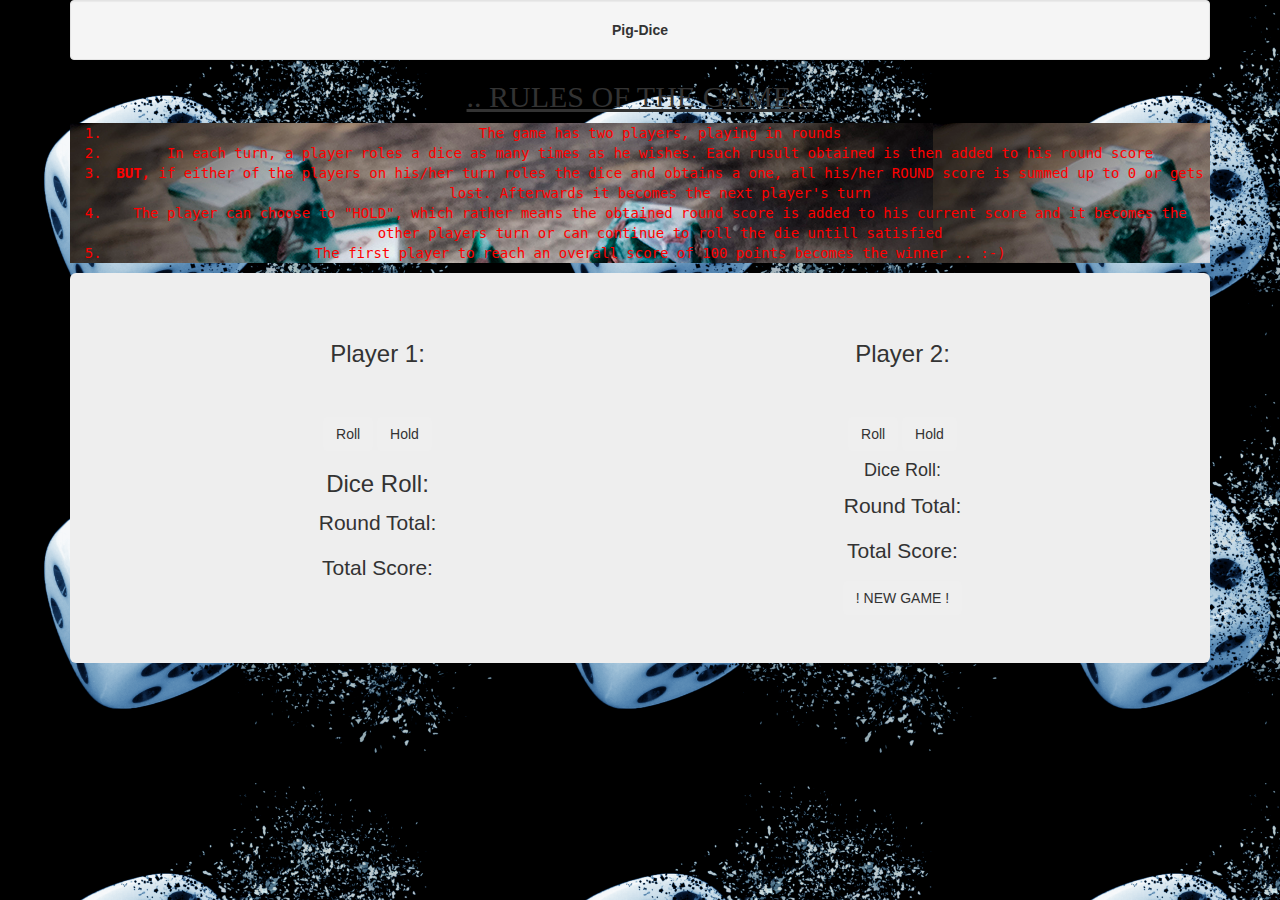
==== index.html @ d7d47667 "becoming better with time" ====
<!DOCTYPE html>
<html lang="en" dir="ltr">
  <head>
    <meta charset="utf-8">
    <title>!PIG DICE!</title>
    <link rel="stylesheet" type="text/css" href="css/bootstrap.css">
    <link rel="stylesheet" type="text/css" href="css/styles.css">
    <script src="js/jquery-3.3.1.min.js"></script>
    <script src="js/scripts.js"></script>

  </head>
  <body>
    <div class="container">
      <div>
        <div class="well"
               <h1><strong> Pig-Dice </strong></h1>
        </div>
        <h2>.. RULES OF THE GAME ..</h2>
        <ol>
          <li> The game has two players, playing in rounds </li>
          <li> In each turn, a player roles a dice as many times as he wishes. Each rusult obtained is then added to his round score </li>
          <li> <strong>BUT, </strong>if either of the players on his/her turn roles the dice and obtains a one, all his/her ROUND score is summed up to 0 or gets lost. Afterwards it becomes the next player's turn  </li>
          <li> The player can choose to "HOLD", which rather means the obtained round score is added to his current score and it becomes the other players turn or can continue to roll the die untill satisfied </li>
          <li> The first player to reach an overall score of 100 points becomes the winner .. :-) </li>

        </ol>



          <div class="player-console">

                  <div class="jumbotron">
                    <div class = "row">
                    <div class="col-md-6">
                      <h3>Player 1: <span id = "player1Name"><span></h3>

                        <br>
                        <br>
                          <button id="player1-roll" class="btn">Roll</button>
                          <button id="player1-hold" class="btn">Hold</button>
                      <h3>Dice Roll: <span id="dice-roll-1"></span></h3>
                      <p>Round Total: <span id="round-total-1"></span></p>
                      <p>Total Score: <span id="total-score-1"></span></p>
                    </div>

                  <div class="col-md-6">
                    <h3>Player 2: <span id = "player2"><span></h3>

                      <br>
                      <br>
                          <button id="player2-roll" class="btn">Roll</button>
                          <button id="player2-hold" class="btn">Hold</button>
                      <h4>Dice Roll: <span id="dice-roll-2"></span></h4>
                      <p>Round Total: <span id="round-total-2"></span></p>
                      <p>Total Score: <span id="total-score-2"></span></p>
                  </div>

                  <button id="newGame" class="btn">! NEW GAME !</button>
                </div>
                  </div>
                </div>
      </div>
    </div>
  </body>
</html>
---- css/styles.css ----
body {
  background-image: url("../Img/Dice.jpg");
  font-style: bold;
  text-align: center;
}

h1 {
  margin-top: 100px;
  margin-bottom: 100px;
  margin-right: 150px;
  margin-left: 80px;
  float: left;
  text-decoration: underline;
  text-indent: inherit;
  font-style: italic;
  font-family: sans-serif;
  background-color: gold
}
ol {
  background-image: url("../Img/Thedie.jpg");
  font-family: monospace;
  color: red
}
h2 {
  text-decoration: underline;
  text-indent: inherit;
  font-style: none;
  font-family: fantasy;
  background-color: red:
}
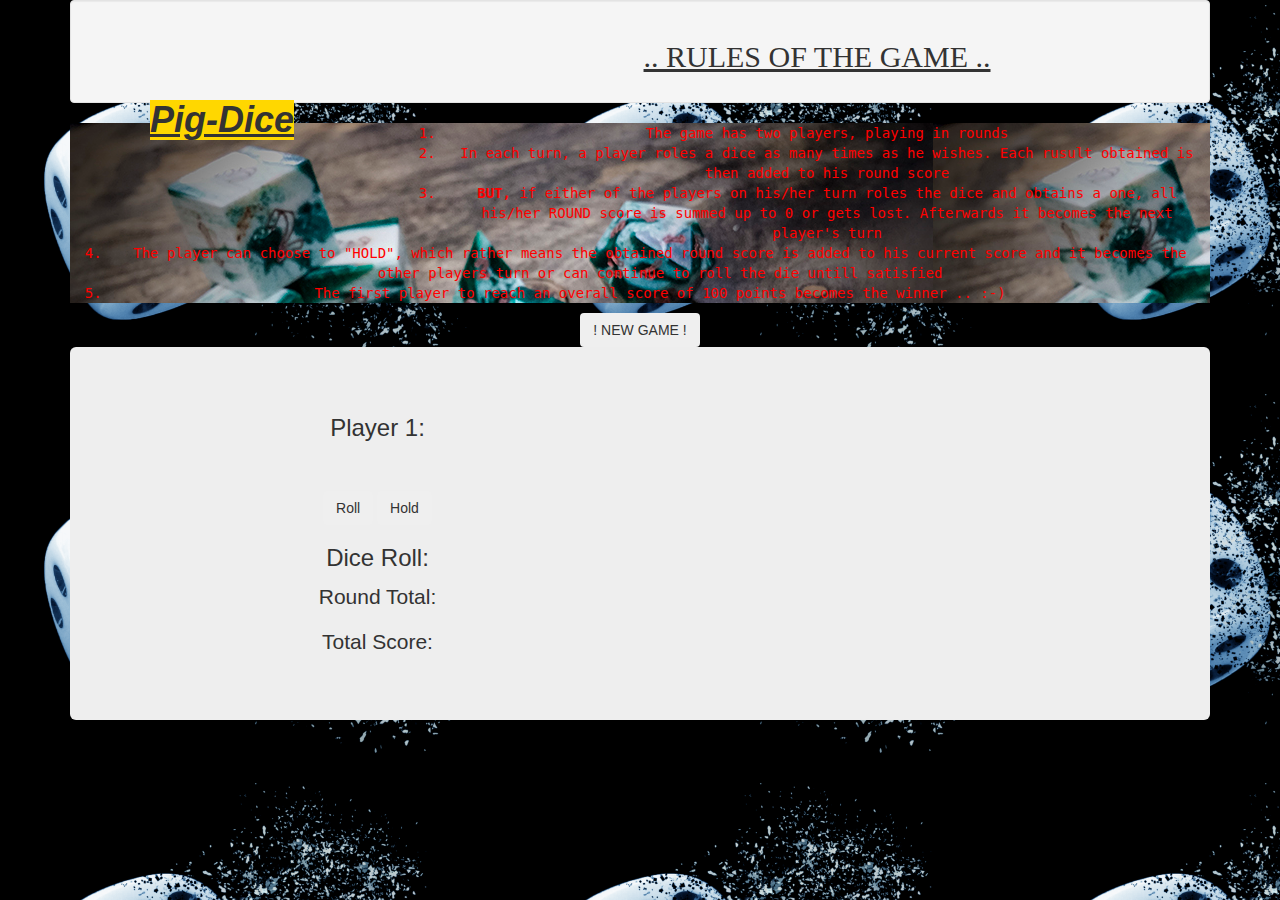
==== commit ee8f7b02: "its always turning out okay" ====
--- a/index.html
+++ b/index.html
@@ -12,10 +12,13 @@
   <body>
     <div class="container">
       <div>
-        <div class="well"
+
                <h1><strong> Pig-Dice </strong></h1>
-        </div>
+<div class="well">
         <h2>.. RULES OF THE GAME ..</h2>
+      </div>
+
+
         <ol>
           <li> The game has two players, playing in rounds </li>
           <li> In each turn, a player roles a dice as many times as he wishes. Each rusult obtained is then added to his round score </li>
@@ -25,37 +28,46 @@
 
         </ol>
 
-
+<button id="newGame" class="btn">! NEW GAME !</button>
 
           <div class="player-console">
 
                   <div class="jumbotron">
                     <div class = "row">
                     <div class="col-md-6">
+                      <div class="play1">
                       <h3>Player 1: <span id = "player1Name"><span></h3>
 
                         <br>
                         <br>
+
+
                           <button id="player1-roll" class="btn">Roll</button>
                           <button id="player1-hold" class="btn">Hold</button>
+
                       <h3>Dice Roll: <span id="dice-roll-1"></span></h3>
                       <p>Round Total: <span id="round-total-1"></span></p>
                       <p>Total Score: <span id="total-score-1"></span></p>
                     </div>
+                    </div>
 
                   <div class="col-md-6">
+                    <div class="play2">
                     <h3>Player 2: <span id = "player2"><span></h3>
 
                       <br>
                       <br>
+
                           <button id="player2-roll" class="btn">Roll</button>
                           <button id="player2-hold" class="btn">Hold</button>
+
                       <h4>Dice Roll: <span id="dice-roll-2"></span></h4>
                       <p>Round Total: <span id="round-total-2"></span></p>
                       <p>Total Score: <span id="total-score-2"></span></p>
                   </div>
+                  </div>
 
-                  <button id="newGame" class="btn">! NEW GAME !</button>
+
                 </div>
                   </div>
                 </div>
--- a/css/styles.css
+++ b/css/styles.css
@@ -28,3 +28,6 @@
   font-family: fantasy;
   background-color: red:
 }
+.play2 {
+ display: none;
+}
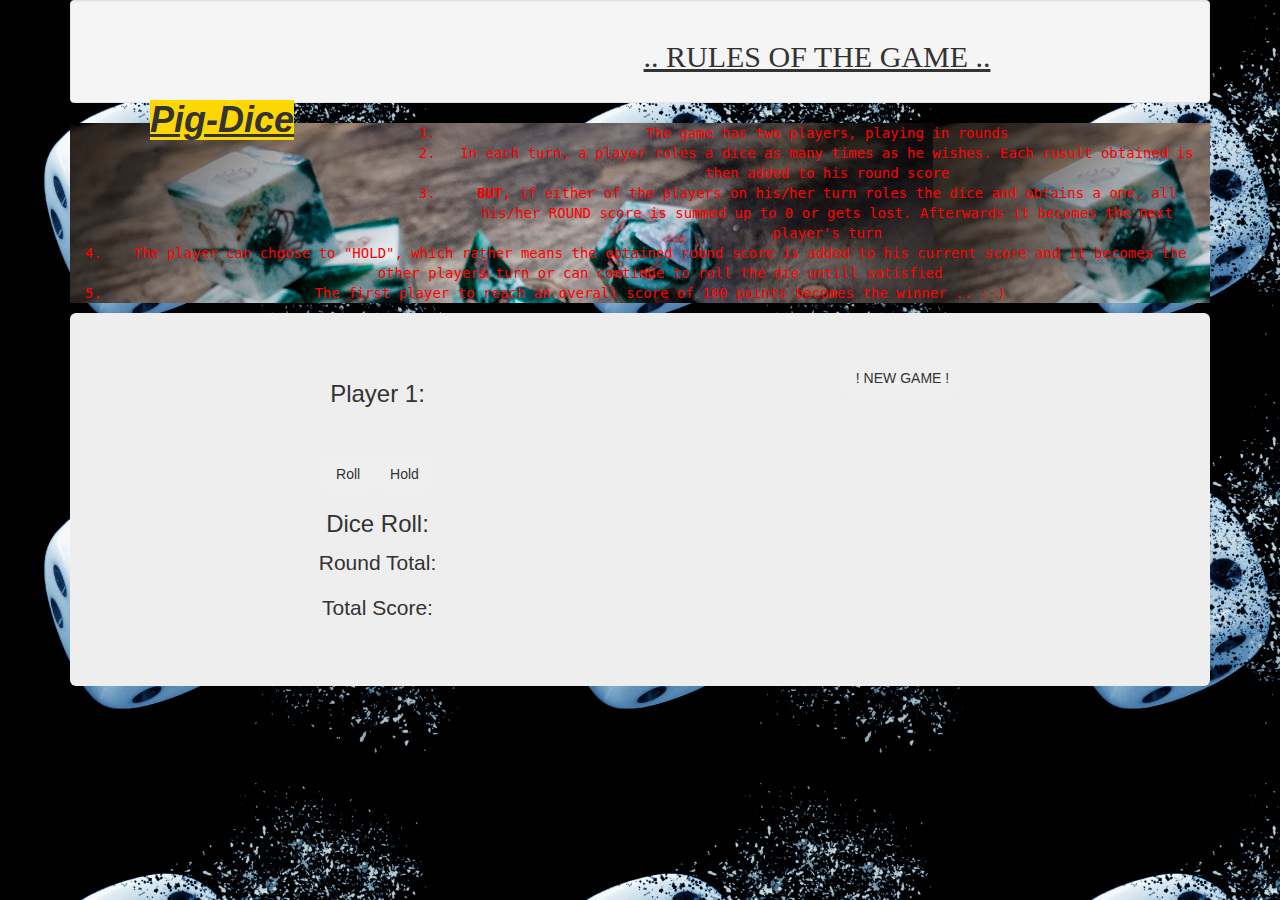
==== commit 99beebb4: "original commit yet to be done" ====
--- a/index.html
+++ b/index.html
@@ -13,7 +13,7 @@
     <div class="container">
       <div>
 
-               <h1><strong> Pig-Dice </strong></h1>
+            <h1><strong> Pig-Dice </strong></h1>
 <div class="well">
         <h2>.. RULES OF THE GAME ..</h2>
       </div>
@@ -28,7 +28,7 @@
 
         </ol>
 
-<button id="newGame" class="btn">! NEW GAME !</button>
+
 
           <div class="player-console">
 
@@ -50,7 +50,7 @@
                       <p>Total Score: <span id="total-score-1"></span></p>
                     </div>
                     </div>
-
+<button id="newGame" class="btn">! NEW GAME !</button>
                   <div class="col-md-6">
                     <div class="play2">
                     <h3>Player 2: <span id = "player2"><span></h3>
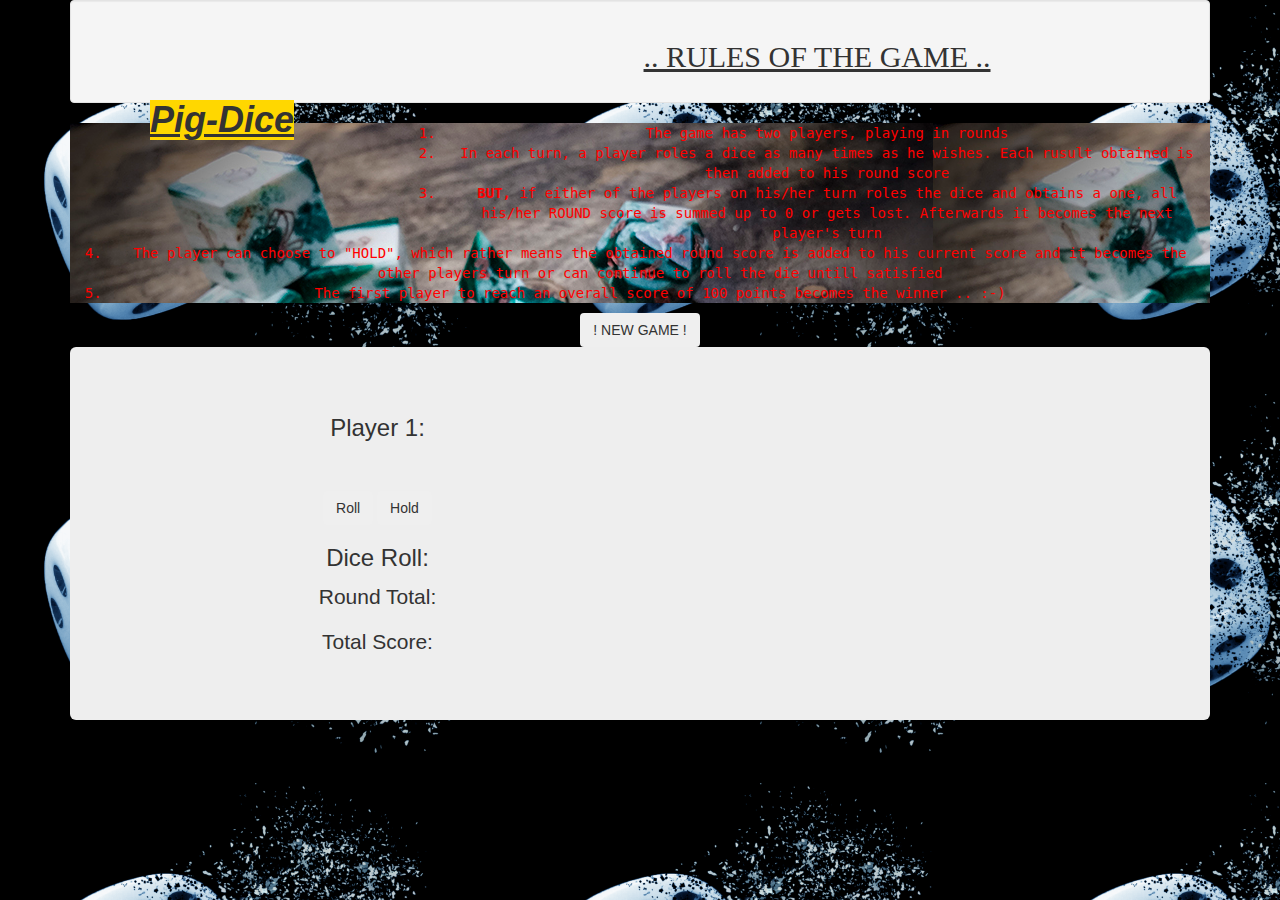
==== commit 878e3b08: "liking the web" ====
--- a/index.html
+++ b/index.html
@@ -28,7 +28,7 @@
 
         </ol>
 
-
+<button id="newGame" class="btn">! NEW GAME !</button>
 
           <div class="player-console">
 
@@ -50,7 +50,7 @@
                       <p>Total Score: <span id="total-score-1"></span></p>
                     </div>
                     </div>
-<button id="newGame" class="btn">! NEW GAME !</button>
+
                   <div class="col-md-6">
                     <div class="play2">
                     <h3>Player 2: <span id = "player2"><span></h3>
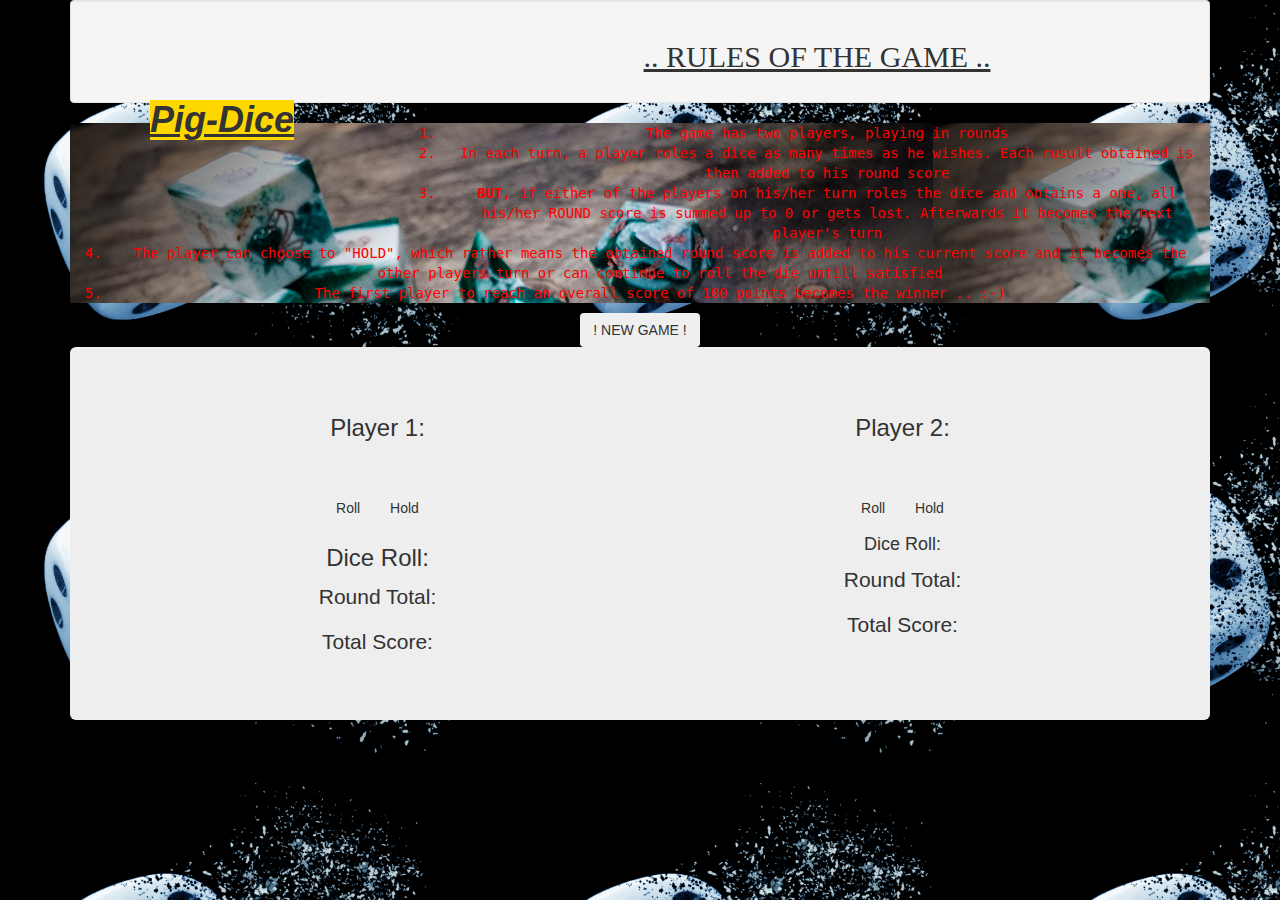
==== commit aa856e68: "Not yet a final commit" ====
--- a/index.html
+++ b/index.html
@@ -35,7 +35,7 @@
                   <div class="jumbotron">
                     <div class = "row">
                     <div class="col-md-6">
-                      <div class="play1">
+
                       <h3>Player 1: <span id = "player1Name"><span></h3>
 
                         <br>
@@ -49,10 +49,10 @@
                       <p>Round Total: <span id="round-total-1"></span></p>
                       <p>Total Score: <span id="total-score-1"></span></p>
                     </div>
-                    </div>
+
 
                   <div class="col-md-6">
-                    <div class="play2">
+                    
                     <h3>Player 2: <span id = "player2"><span></h3>
 
                       <br>
@@ -64,7 +64,7 @@
                       <h4>Dice Roll: <span id="dice-roll-2"></span></h4>
                       <p>Round Total: <span id="round-total-2"></span></p>
                       <p>Total Score: <span id="total-score-2"></span></p>
-                  </div>
+                  
                   </div>
 
 
--- a/css/styles.css
+++ b/css/styles.css
@@ -28,6 +28,3 @@
   font-family: fantasy;
   background-color: red:
 }
-.play2 {
- display: none;
-}
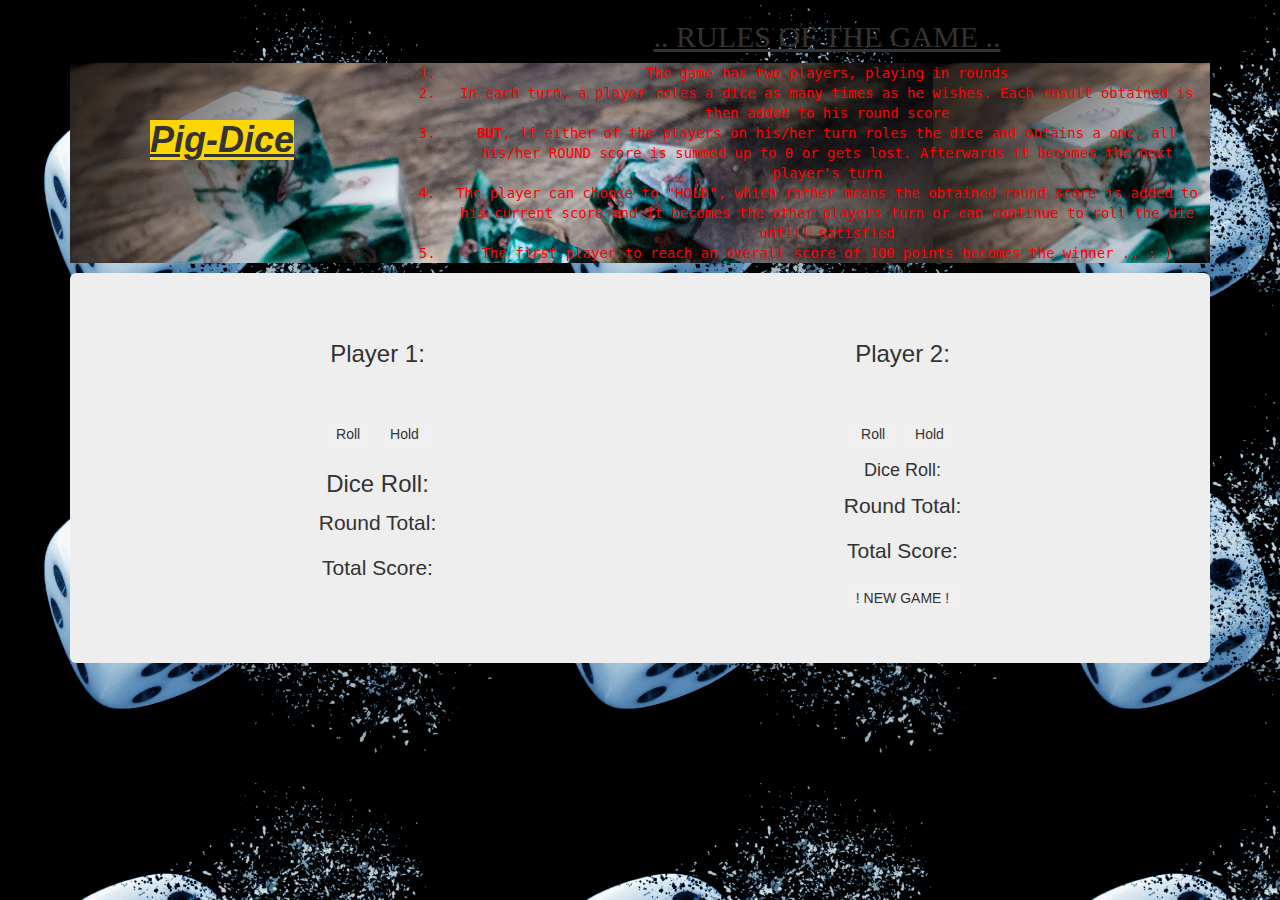
==== commit 4fc2a853: "Almost through" ====
--- a/index.html
+++ b/index.html
@@ -12,13 +12,9 @@
   <body>
     <div class="container">
       <div>
+       <h1><strong> Pig-Dice </strong></h1>
 
-            <h1><strong> Pig-Dice </strong></h1>
-<div class="well">
         <h2>.. RULES OF THE GAME ..</h2>
-      </div>
-
-
         <ol>
           <li> The game has two players, playing in rounds </li>
           <li> In each turn, a player roles a dice as many times as he wishes. Each rusult obtained is then added to his round score </li>
@@ -28,46 +24,37 @@
 
         </ol>
 
-<button id="newGame" class="btn">! NEW GAME !</button>
+
 
           <div class="player-console">
 
                   <div class="jumbotron">
                     <div class = "row">
                     <div class="col-md-6">
-
                       <h3>Player 1: <span id = "player1Name"><span></h3>
 
                         <br>
                         <br>
-
-
                           <button id="player1-roll" class="btn">Roll</button>
                           <button id="player1-hold" class="btn">Hold</button>
-
                       <h3>Dice Roll: <span id="dice-roll-1"></span></h3>
                       <p>Round Total: <span id="round-total-1"></span></p>
                       <p>Total Score: <span id="total-score-1"></span></p>
                     </div>
 
-
                   <div class="col-md-6">
-                    
                     <h3>Player 2: <span id = "player2"><span></h3>
 
                       <br>
                       <br>
-
                           <button id="player2-roll" class="btn">Roll</button>
                           <button id="player2-hold" class="btn">Hold</button>
-
                       <h4>Dice Roll: <span id="dice-roll-2"></span></h4>
                       <p>Round Total: <span id="round-total-2"></span></p>
                       <p>Total Score: <span id="total-score-2"></span></p>
-                  
                   </div>
 
-
+                  <button id="newGame" class="btn">! NEW GAME !</button>
                 </div>
                   </div>
                 </div>
